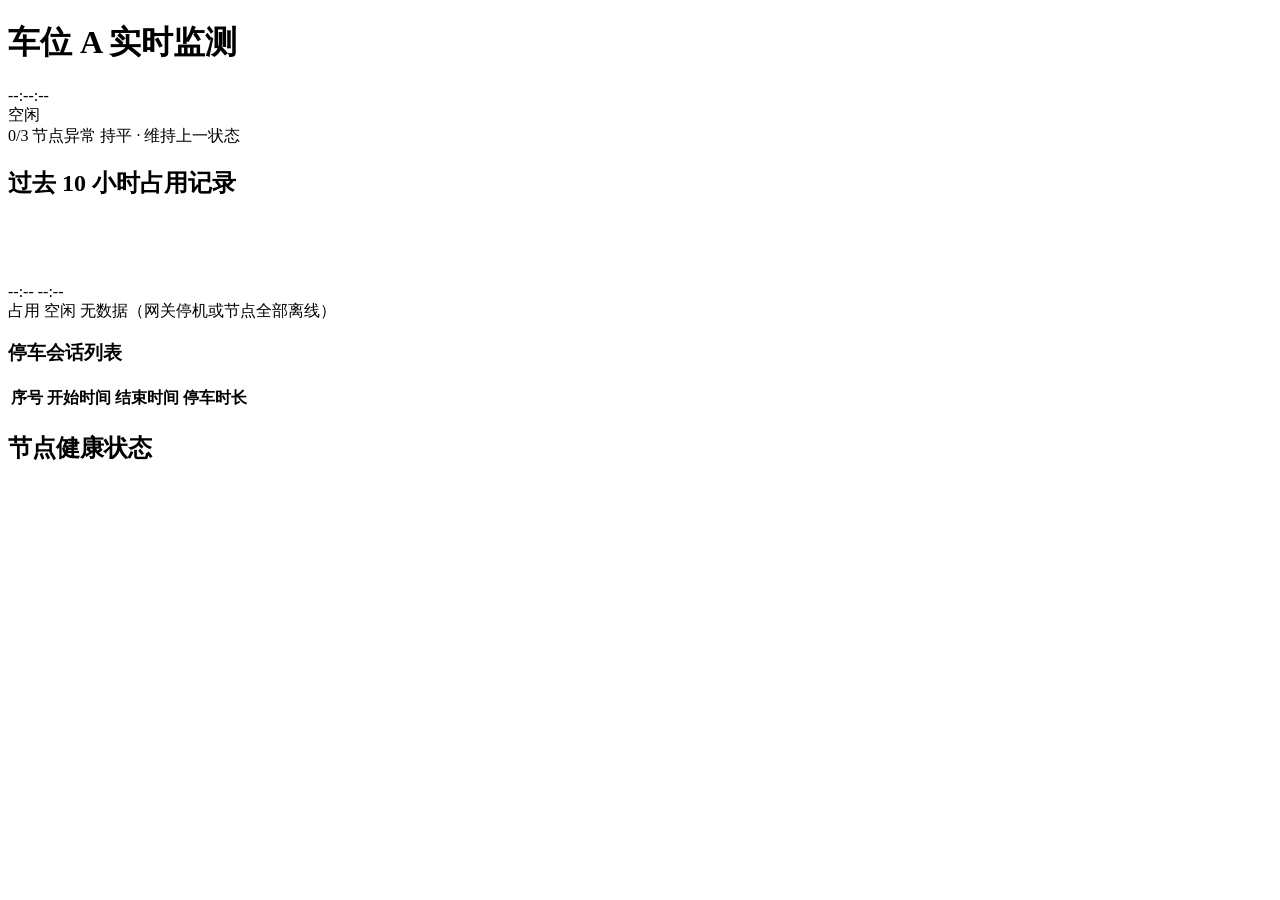
==== dashboard/static/index.html @ 0201d658 "refactor(dashboard): restructure into dashboard/ and align with gateway contract" ====
<!DOCTYPE html>
<html lang="zh-CN">
<head>
    <meta charset="UTF-8">
    <title>智能停车监测 Dashboard</title>
    <link rel="stylesheet" href="/static/style.css">
</head>
<body>
    <div class="container">
        <h1>车位 A 实时监测</h1>

        <!-- 连接中断提示。断连时页面会停止走表，避免显示编造的时长 -->
        <div id="conn-banner" class="conn-banner hidden"></div>

        <!-- 实时状态区 -->
        <div class="realtime-section">
            <div id="duration" class="duration">--:--:--</div>
            <div id="spot-box" class="spot-box idle">
                <span id="spot-text">空闲</span>
            </div>
            <div class="vote-info">
                <span id="vote-text">0/3</span>
                <span id="vote-warning" class="warning hidden">节点异常</span>
                <!-- 票数打平时网关保持上一状态，会出现 1/2 却显示占用 -->
                <span id="tie-hint" class="tie-hint hidden">持平 · 维持上一状态</span>
            </div>
        </div>

        <!-- 历史视图区 -->
        <div class="history-section">
            <h2>过去 10 小时占用记录</h2>
            <canvas id="timeline" width="900" height="60"></canvas>
            <div class="time-labels">
                <span id="time-start">--:--</span>
                <span id="time-end">--:--</span>
            </div>
            <div class="legend">
                <span><i class="sw sw-occupied"></i>占用</span>
                <span><i class="sw sw-idle"></i>空闲</span>
                <span><i class="sw sw-nodata"></i>无数据（网关停机或节点全部离线）</span>
            </div>

            <h3>停车会话列表</h3>
            <table id="session-table">
                <thead>
                    <tr>
                        <th>序号</th>
                        <th>开始时间</th>
                        <th>结束时间</th>
                        <th>停车时长</th>
                    </tr>
                </thead>
                <tbody></tbody>
            </table>
        </div>

        <!-- 节点健康区 -->
        <div class="nodes-section">
            <h2>节点健康状态</h2>
            <div id="node-list" class="node-list"></div>
        </div>
    </div>

    <script src="/static/app.js"></script>
</body>
</html>
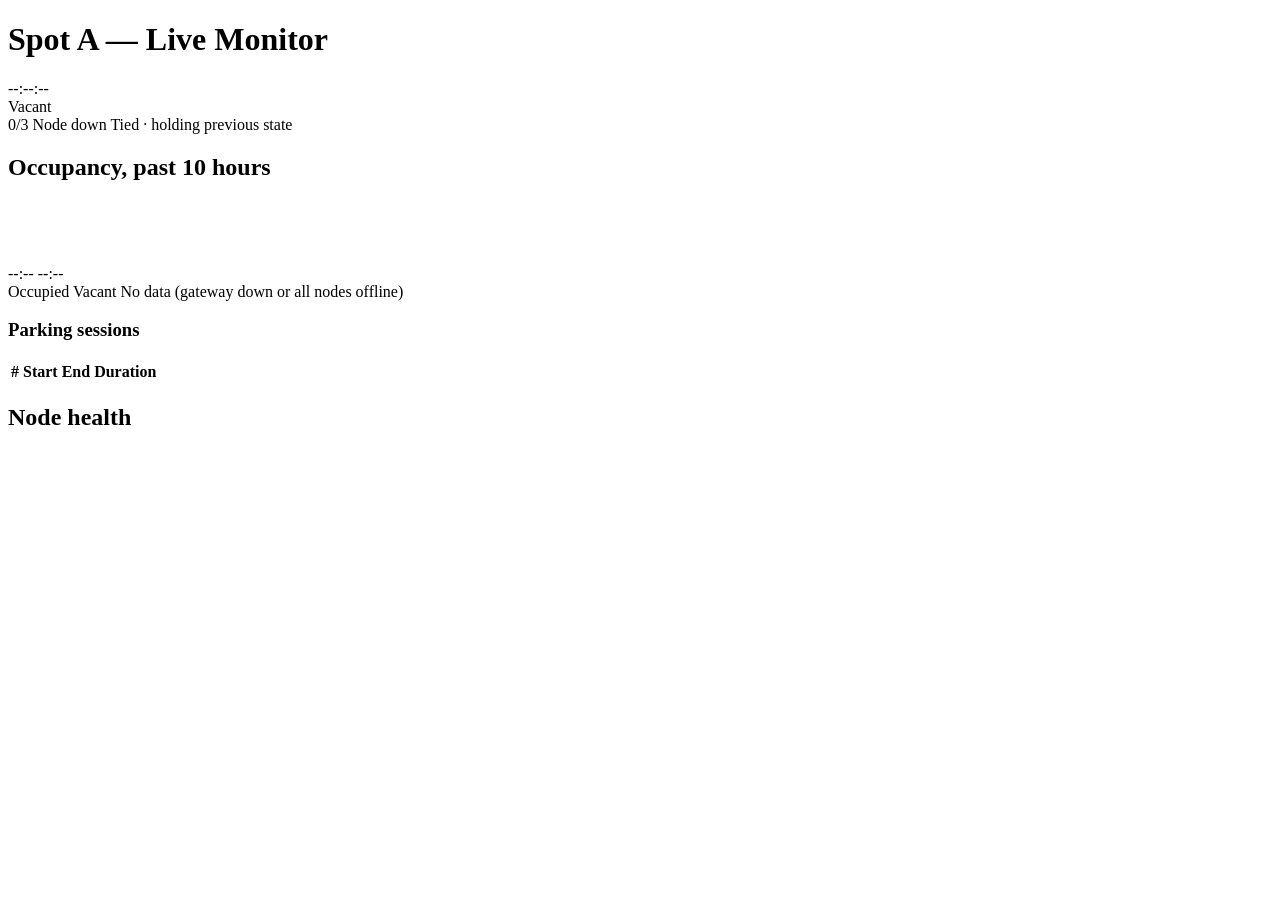
==== commit a6c1a918: "i18n(dashboard): switch UI text and comments to English" ====
--- a/dashboard/static/index.html
+++ b/dashboard/static/index.html
@@ -1,66 +1,68 @@
 <!DOCTYPE html>
-<html lang="zh-CN">
+<html lang="en">
 <head>
     <meta charset="UTF-8">
-    <title>智能停车监测 Dashboard</title>
+    <title>Smart Parking Monitor</title>
     <link rel="stylesheet" href="/static/style.css">
 </head>
 <body>
     <div class="container">
-        <h1>车位 A 实时监测</h1>
+        <h1>Spot A — Live Monitor</h1>
 
-        <!-- 连接中断提示。断连时页面会停止走表，避免显示编造的时长 -->
+        <!-- Shown when the API is unreachable. The elapsed timer stops at the
+             same time so the page never displays a fabricated duration. -->
         <div id="conn-banner" class="conn-banner hidden"></div>
 
-        <!-- 实时状态区 -->
+        <!-- Live status -->
         <div class="realtime-section">
             <div id="duration" class="duration">--:--:--</div>
             <div id="spot-box" class="spot-box idle">
-                <span id="spot-text">空闲</span>
+                <span id="spot-text">Vacant</span>
             </div>
             <div class="vote-info">
                 <span id="vote-text">0/3</span>
-                <span id="vote-warning" class="warning hidden">节点异常</span>
-                <!-- 票数打平时网关保持上一状态，会出现 1/2 却显示占用 -->
-                <span id="tie-hint" class="tie-hint hidden">持平 · 维持上一状态</span>
+                <span id="vote-warning" class="warning hidden">Node down</span>
+                <!-- On a tied vote the gateway holds the previous state, so
+                     1/2 alongside "occupied" is legitimate rather than a bug. -->
+                <span id="tie-hint" class="tie-hint hidden">Tied &middot; holding previous state</span>
             </div>
         </div>
 
-        <!-- 历史视图区 -->
+        <!-- History -->
         <div class="history-section">
-            <h2>过去 10 小时占用记录</h2>
+            <h2>Occupancy, past 10 hours</h2>
             <canvas id="timeline" width="900" height="60"></canvas>
             <div class="time-labels">
                 <span id="time-start">--:--</span>
                 <span id="time-end">--:--</span>
             </div>
             <div class="legend">
-                <span><i class="sw sw-occupied"></i>占用</span>
-                <span><i class="sw sw-idle"></i>空闲</span>
-                <span><i class="sw sw-nodata"></i>无数据（网关停机或节点全部离线）</span>
+                <span><i class="sw sw-occupied"></i>Occupied</span>
+                <span><i class="sw sw-idle"></i>Vacant</span>
+                <span><i class="sw sw-nodata"></i>No data (gateway down or all nodes offline)</span>
             </div>
 
-            <h3>停车会话列表</h3>
+            <h3>Parking sessions</h3>
             <table id="session-table">
                 <thead>
                     <tr>
-                        <th>序号</th>
-                        <th>开始时间</th>
-                        <th>结束时间</th>
-                        <th>停车时长</th>
+                        <th>#</th>
+                        <th>Start</th>
+                        <th>End</th>
+                        <th>Duration</th>
                     </tr>
                 </thead>
                 <tbody></tbody>
             </table>
         </div>
 
-        <!-- 节点健康区 -->
+        <!-- Node health -->
         <div class="nodes-section">
-            <h2>节点健康状态</h2>
+            <h2>Node health</h2>
             <div id="node-list" class="node-list"></div>
         </div>
     </div>
 
     <script src="/static/app.js"></script>
 </body>
-</html>+</html>
